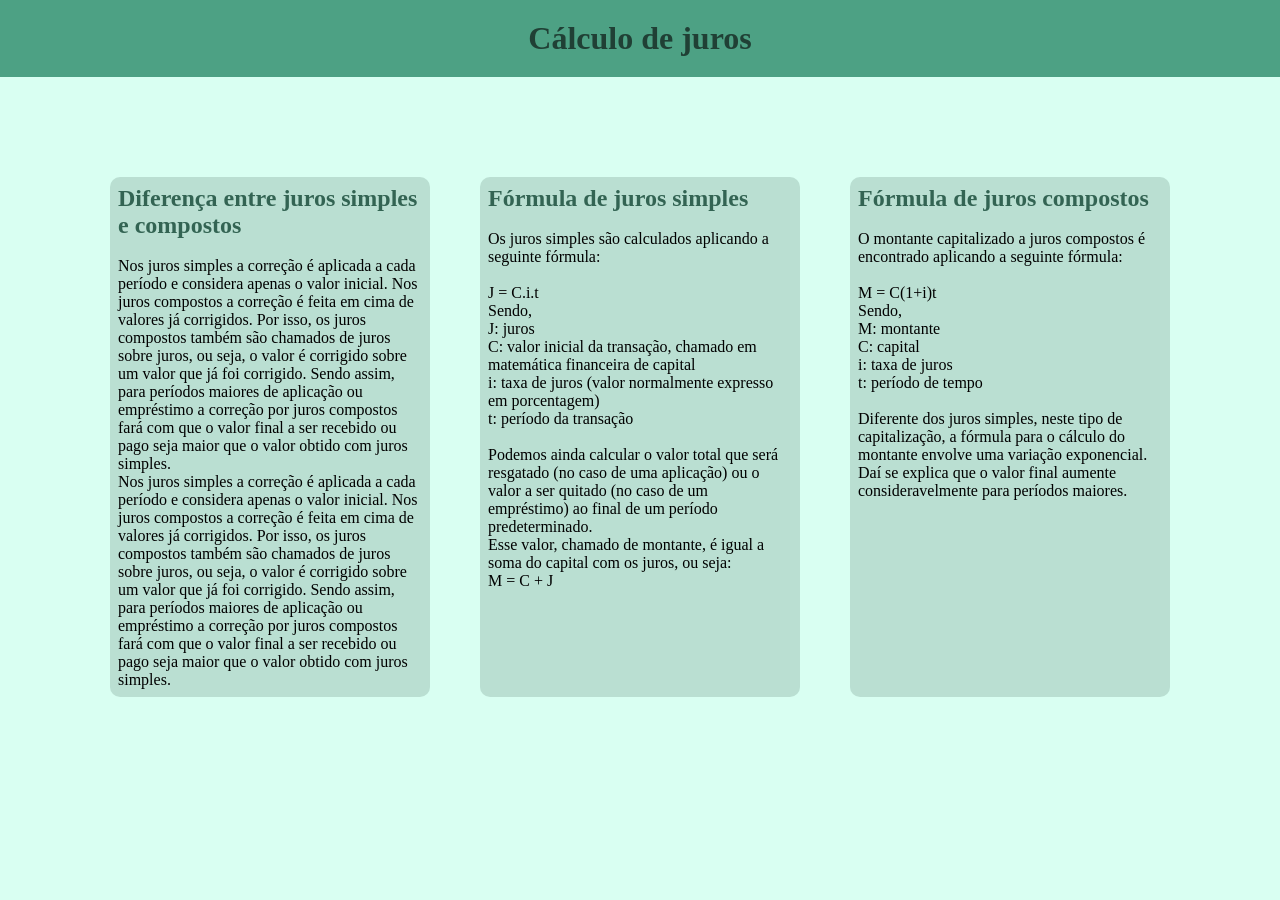
==== index2.html @ 70670777 "first commit" ====
<!DOCTYPE html>
<html lang="pt-br">

<head>
    <meta charset="UTF-8">
    <meta name="viewport" content="width=device-width, initial-scale=1.0">
    <link rel="stylesheet" href="style2.css">
    <title>Página 2</title>
</head>

<body>
    <header>
        <h1>Cálculo de juros</h1>
    </header>
    <main>
        <div class="pai">
        <div class="bloco"><h2>Diferença entre juros simples e compostos</h2> <br>
        <p>Nos juros simples a correção é aplicada a cada período e considera apenas o valor inicial. Nos juros
            compostos a correção é feita em cima de valores já corrigidos.

            Por isso, os juros compostos também são chamados de juros sobre juros, ou seja, o valor é corrigido sobre um
            valor que já foi corrigido.

            Sendo assim, para períodos maiores de aplicação ou empréstimo a correção por juros compostos fará com que o
            valor final a ser recebido ou pago seja maior que o valor obtido com juros simples. <br>
            Nos juros simples a correção é aplicada a cada período e considera apenas o valor inicial. Nos juros
            compostos a correção é feita em cima de valores já corrigidos.

            Por isso, os juros compostos também são chamados de juros sobre juros, ou seja, o valor é corrigido sobre um
            valor que já foi corrigido.

            Sendo assim, para períodos maiores de aplicação ou empréstimo a correção por juros compostos fará com que o
            valor final a ser recebido ou pago seja maior que o valor obtido com juros simples.
        </p></div>

        <div class="bloco"><h2>Fórmula de juros simples</h2> <br>
        <p>Os juros simples são calculados aplicando a seguinte fórmula: <br> <br>
            J = C.i.t <br>
            Sendo, <br>
            J: juros <br>
            C: valor inicial da transação, chamado em matemática financeira de capital<br>
            i: taxa de juros (valor normalmente expresso em porcentagem)<br>
            t: período da transação<br> <br>
            Podemos ainda calcular o valor total que será resgatado (no caso de uma aplicação) ou o valor a ser quitado
            (no caso de um empréstimo) ao final de um período predeterminado. <br>
            Esse valor, chamado de montante, é igual a soma do capital com os juros, ou seja: <br>
            M = C + J</p></div>

        <div class="bloco"><h2>Fórmula de juros compostos</h2> <br>
        <p>O montante capitalizado a juros compostos é encontrado aplicando a seguinte fórmula: <br> <br>
            M = C(1+i)t <br>
            Sendo, <br>

            M: montante <br>
            C: capital <br>
            i: taxa de juros <br>
            t: período de tempo<br> <br>

            Diferente dos juros simples, neste tipo de capitalização, a fórmula para o cálculo do montante envolve uma
            variação exponencial. Daí se explica que o valor final aumente consideravelmente para períodos maiores.
        </p></div>
        </div>
    </main>
</body>

</html>
---- style2.css ----
* {
    margin: 0;
    padding: 0;
    box-sizing: border-box;
}

body{
     background-color: #d9fff2;
    
    }

header{
    background-color: #4da184;
   padding: 20px 10px;
}

h1{
   color: #204035; 
    text-align: center;
}

h2{
    color: #336453;
}
.pai{
    display: flex;
    justify-content: center;
    gap: 50px;
    margin-top: 100px;

}
.bloco{
   width: 30%;
   background-color: #2040352b;
   border-radius: 10px;
   width: 320px;
   padding: 8px;
}
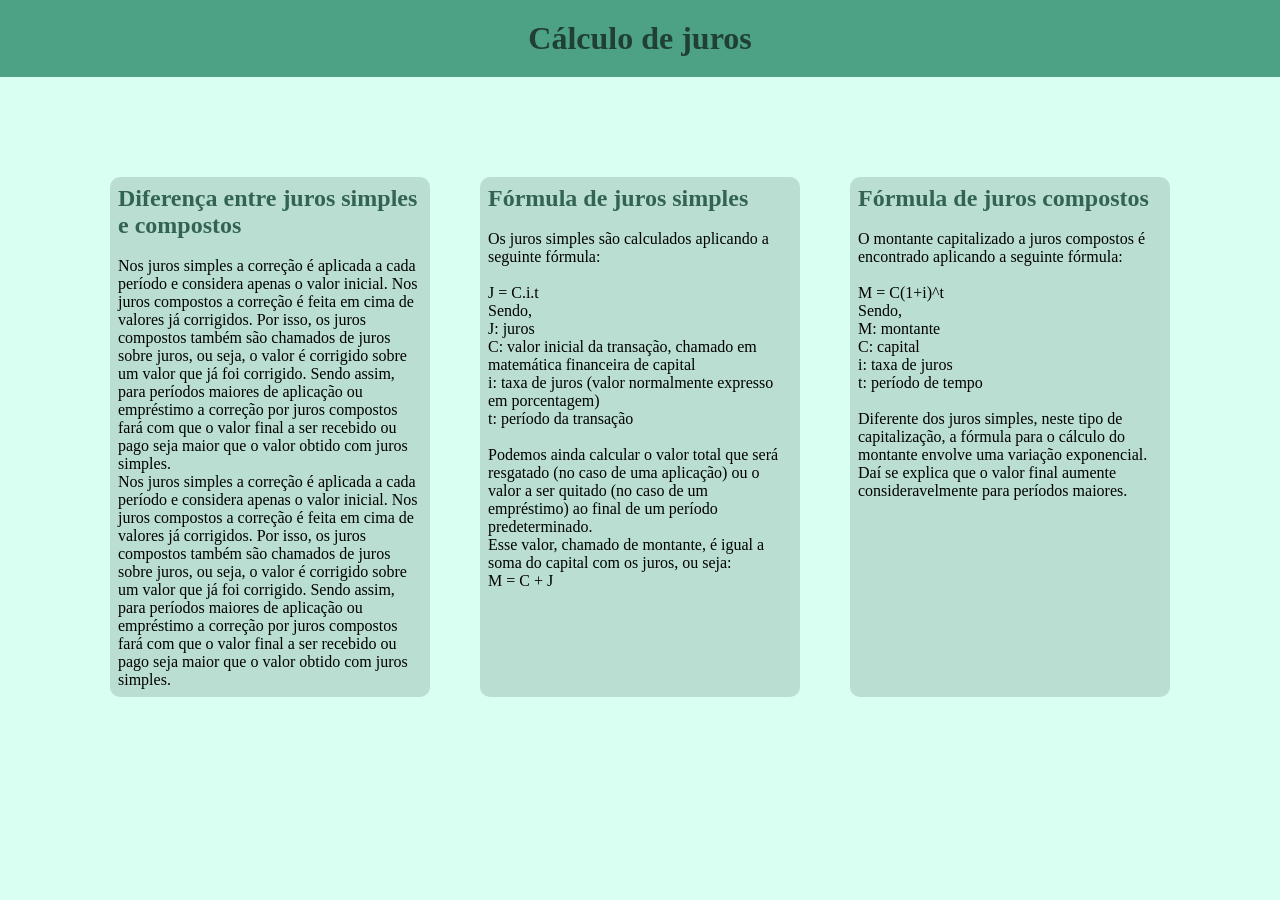
==== commit 67627b88: "Alteração CSS" ====
--- a/index2.html
+++ b/index2.html
@@ -48,7 +48,7 @@
 
         <div class="bloco"><h2>Fórmula de juros compostos</h2> <br>
         <p>O montante capitalizado a juros compostos é encontrado aplicando a seguinte fórmula: <br> <br>
-            M = C(1+i)t <br>
+            M = C(1+i)^t <br>
             Sendo, <br>
 
             M: montante <br>
